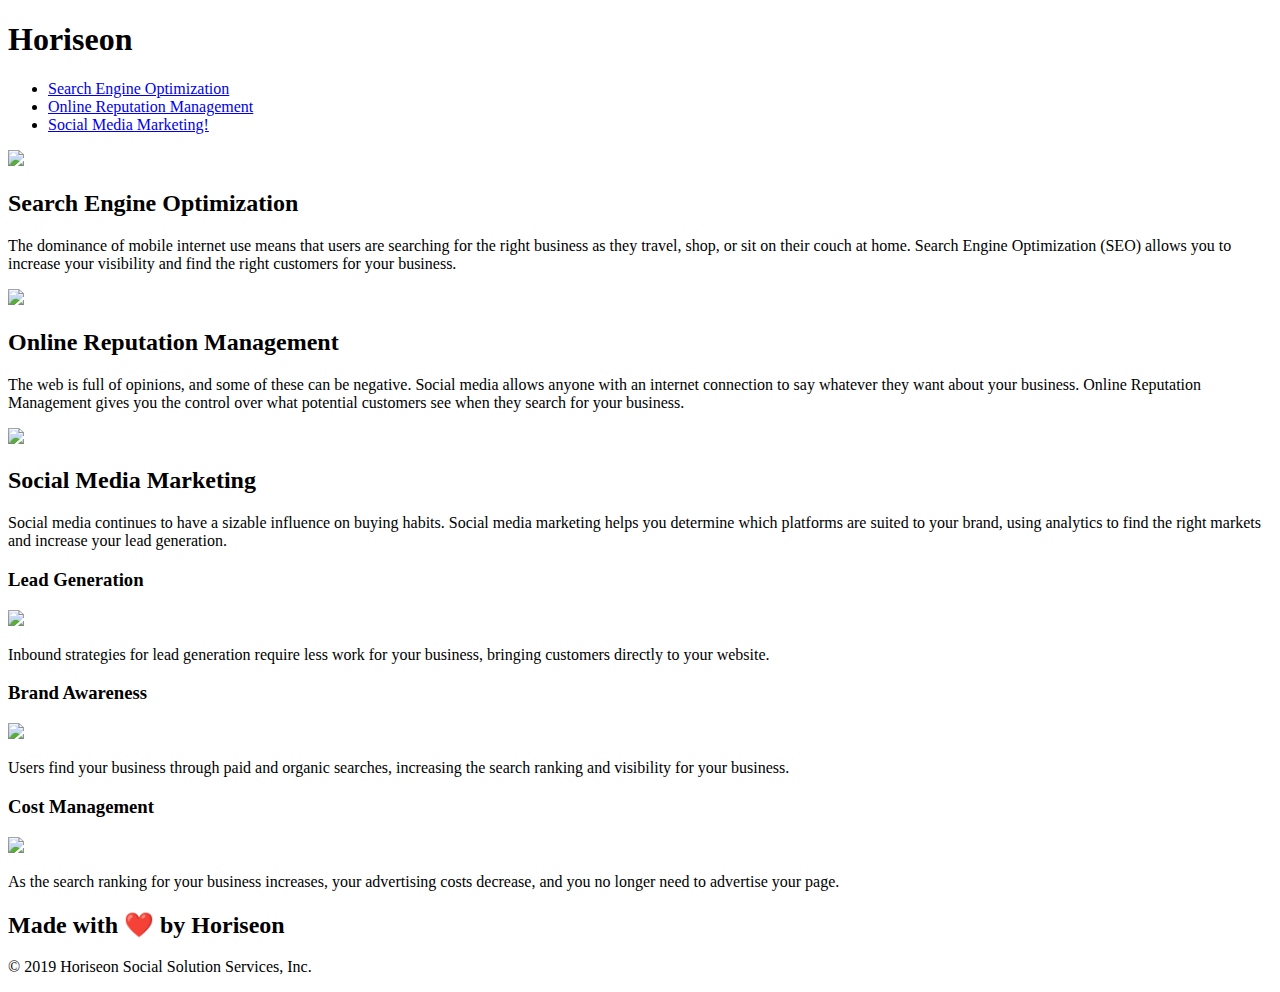
==== challenge/starter/index.html @ 3004b8a1 "updated title" ====
<!DOCTYPE html>
<html lang="en-gb">

<head>
    <meta charset="UTF-8" />
    <link rel="stylesheet" href="./assets/css/style.css">
    <title>Horiseon</title>
</head>

<body>
    <div class="header">
        <h1>Hori<span class="seo">seo</span>n</h1>
        <div>
            <ul>
                <li>
                    <a href="#search-engine-optimization">Search Engine Optimization</a>
                </li>
                <li>
                    <a href="#online-reputation-management">Online Reputation Management</a>
                </li>
                <li>
                    <a href="#social-media-marketing">Social Media Marketing!</a>
                </li>
            </ul>
        </div>
    </div>
    <div class="hero"></div>
    <div class="content">
        <div class="search-engine-optimization">
            <img src="./assets/images/search-engine-optimization.jpg" class="float-left" />
            <h2>Search Engine Optimization</h2>
            <p>
                The dominance of mobile internet use means that users are searching for the right business as they
                travel, shop, or sit on their couch at home. Search Engine Optimization (SEO) allows you to increase
                your visibility and find the right customers for your business.
            </p>
        </div>
        <div id="online-reputation-management" class="online-reputation-management">
            <img src="./assets/images/online-reputation-management.jpg" class="float-right" />
            <h2>Online Reputation Management</h2>
            <p>
                The web is full of opinions, and some of these can be negative. Social media allows anyone with an
                internet connection to say whatever they want about your business. Online Reputation Management gives
                you the control over what potential customers see when they search for your business.
            </p>
        </div>
        <div id="social-media-marketing" class="social-media-marketing">
            <img src="./assets/images/social-media-marketing.jpg" class="float-left" />
            <h2>Social Media Marketing</h2>
            <p>
                Social media continues to have a sizable influence on buying habits. Social media marketing helps you
                determine which platforms are suited to your brand, using analytics to find the right markets and
                increase your lead generation.
            </p>
        </div>
    </div>
    <div class="benefits">
        <div class="benefit-lead">
            <h3>Lead Generation</h3>
            <img src="./assets/images/lead-generation.png" />
            <p>
                Inbound strategies for lead generation require less work for your business, bringing customers directly
                to your website.
            </p>
        </div>
        <div class="benefit-brand">
            <h3>Brand Awareness</h3>
            <img src="./assets/images/brand-awareness.png" />
            <p>
                Users find your business through paid and organic searches, increasing the search ranking and visibility
                for your business.
            </p>
        </div>
        <div class="benefit-cost">
            <h3>Cost Management</h3>
            <img src="./assets/images/cost-management.png"></img>
            <p>
                As the search ranking for your business increases, your advertising costs decrease, and you no longer
                need to advertise your page.
            </p>
        </div>
    </div>
    <div class="footer">
        <h2>Made with ❤️️ by Horiseon</h2>
        <p>
            &copy; 2019 Horiseon Social Solution Services, Inc.
        </p>
    </div>
</body>

</html>
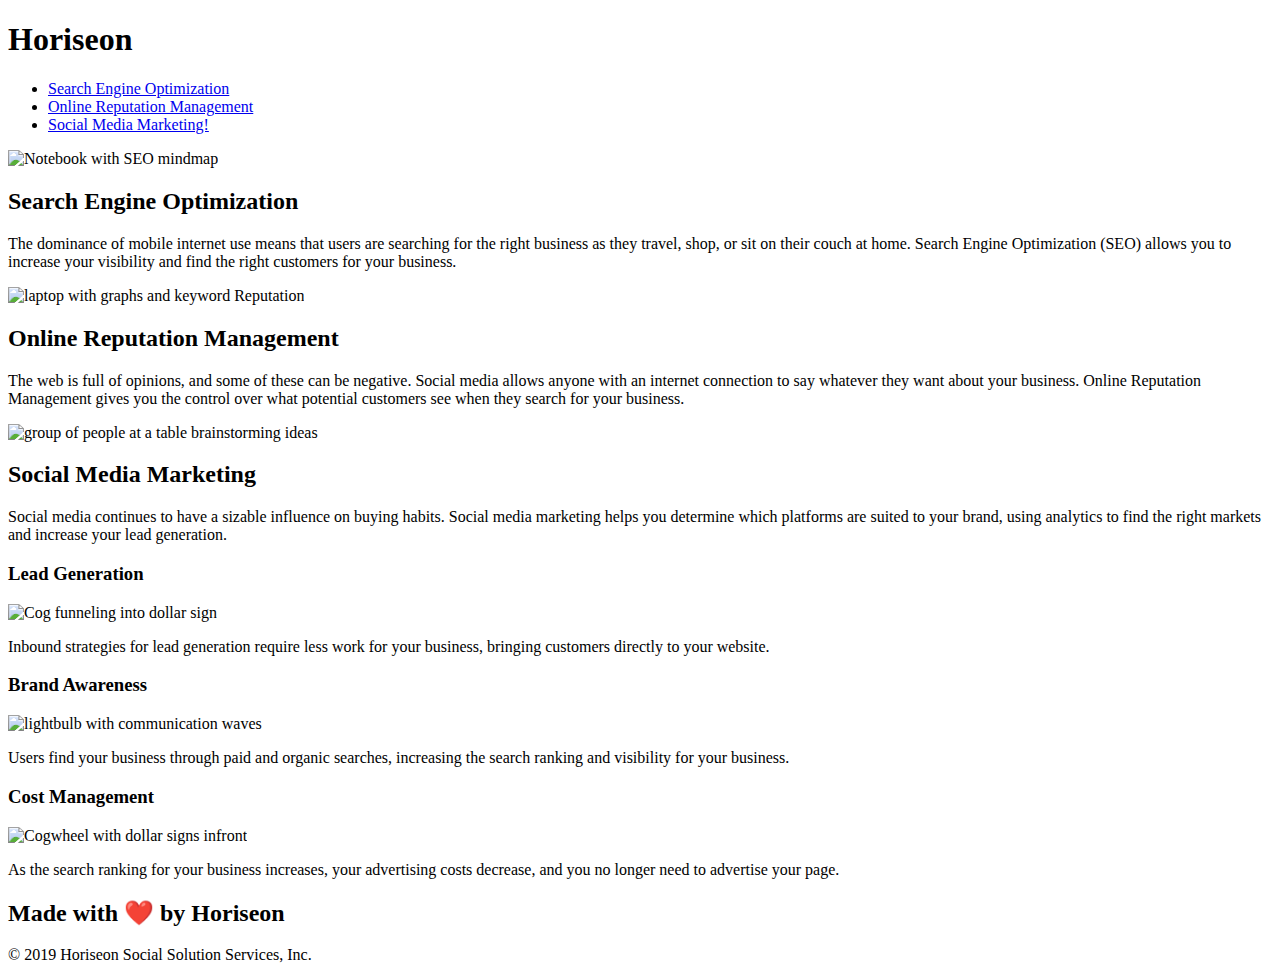
==== commit 585e3136: "added alt tags to all images" ====
--- a/challenge/starter/index.html
+++ b/challenge/starter/index.html
@@ -27,7 +27,7 @@
     <div class="hero"></div>
     <div class="content">
         <div class="search-engine-optimization">
-            <img src="./assets/images/search-engine-optimization.jpg" class="float-left" />
+            <img src="./assets/images/search-engine-optimization.jpg" class="float-left" alt="Notebook with SEO mindmap"/>
             <h2>Search Engine Optimization</h2>
             <p>
                 The dominance of mobile internet use means that users are searching for the right business as they
@@ -36,7 +36,7 @@
             </p>
         </div>
         <div id="online-reputation-management" class="online-reputation-management">
-            <img src="./assets/images/online-reputation-management.jpg" class="float-right" />
+            <img src="./assets/images/online-reputation-management.jpg" class="float-right" alt="laptop with graphs and keyword Reputation" />
             <h2>Online Reputation Management</h2>
             <p>
                 The web is full of opinions, and some of these can be negative. Social media allows anyone with an
@@ -45,7 +45,7 @@
             </p>
         </div>
         <div id="social-media-marketing" class="social-media-marketing">
-            <img src="./assets/images/social-media-marketing.jpg" class="float-left" />
+            <img src="./assets/images/social-media-marketing.jpg" class="float-left" alt="group of people at a table brainstorming ideas"/>
             <h2>Social Media Marketing</h2>
             <p>
                 Social media continues to have a sizable influence on buying habits. Social media marketing helps you
@@ -57,7 +57,7 @@
     <div class="benefits">
         <div class="benefit-lead">
             <h3>Lead Generation</h3>
-            <img src="./assets/images/lead-generation.png" />
+                <img src="./assets/images/lead-generation.png" alt="Cog funneling into dollar sign"/>
             <p>
                 Inbound strategies for lead generation require less work for your business, bringing customers directly
                 to your website.
@@ -65,7 +65,7 @@
         </div>
         <div class="benefit-brand">
             <h3>Brand Awareness</h3>
-            <img src="./assets/images/brand-awareness.png" />
+            <img src="./assets/images/brand-awareness.png" alt="lightbulb with communication waves" />
             <p>
                 Users find your business through paid and organic searches, increasing the search ranking and visibility
                 for your business.
@@ -73,7 +73,7 @@
         </div>
         <div class="benefit-cost">
             <h3>Cost Management</h3>
-            <img src="./assets/images/cost-management.png"></img>
+            <img src="./assets/images/cost-management.png" alt="Cogwheel with dollar signs infront"/>
             <p>
                 As the search ranking for your business increases, your advertising costs decrease, and you no longer
                 need to advertise your page.
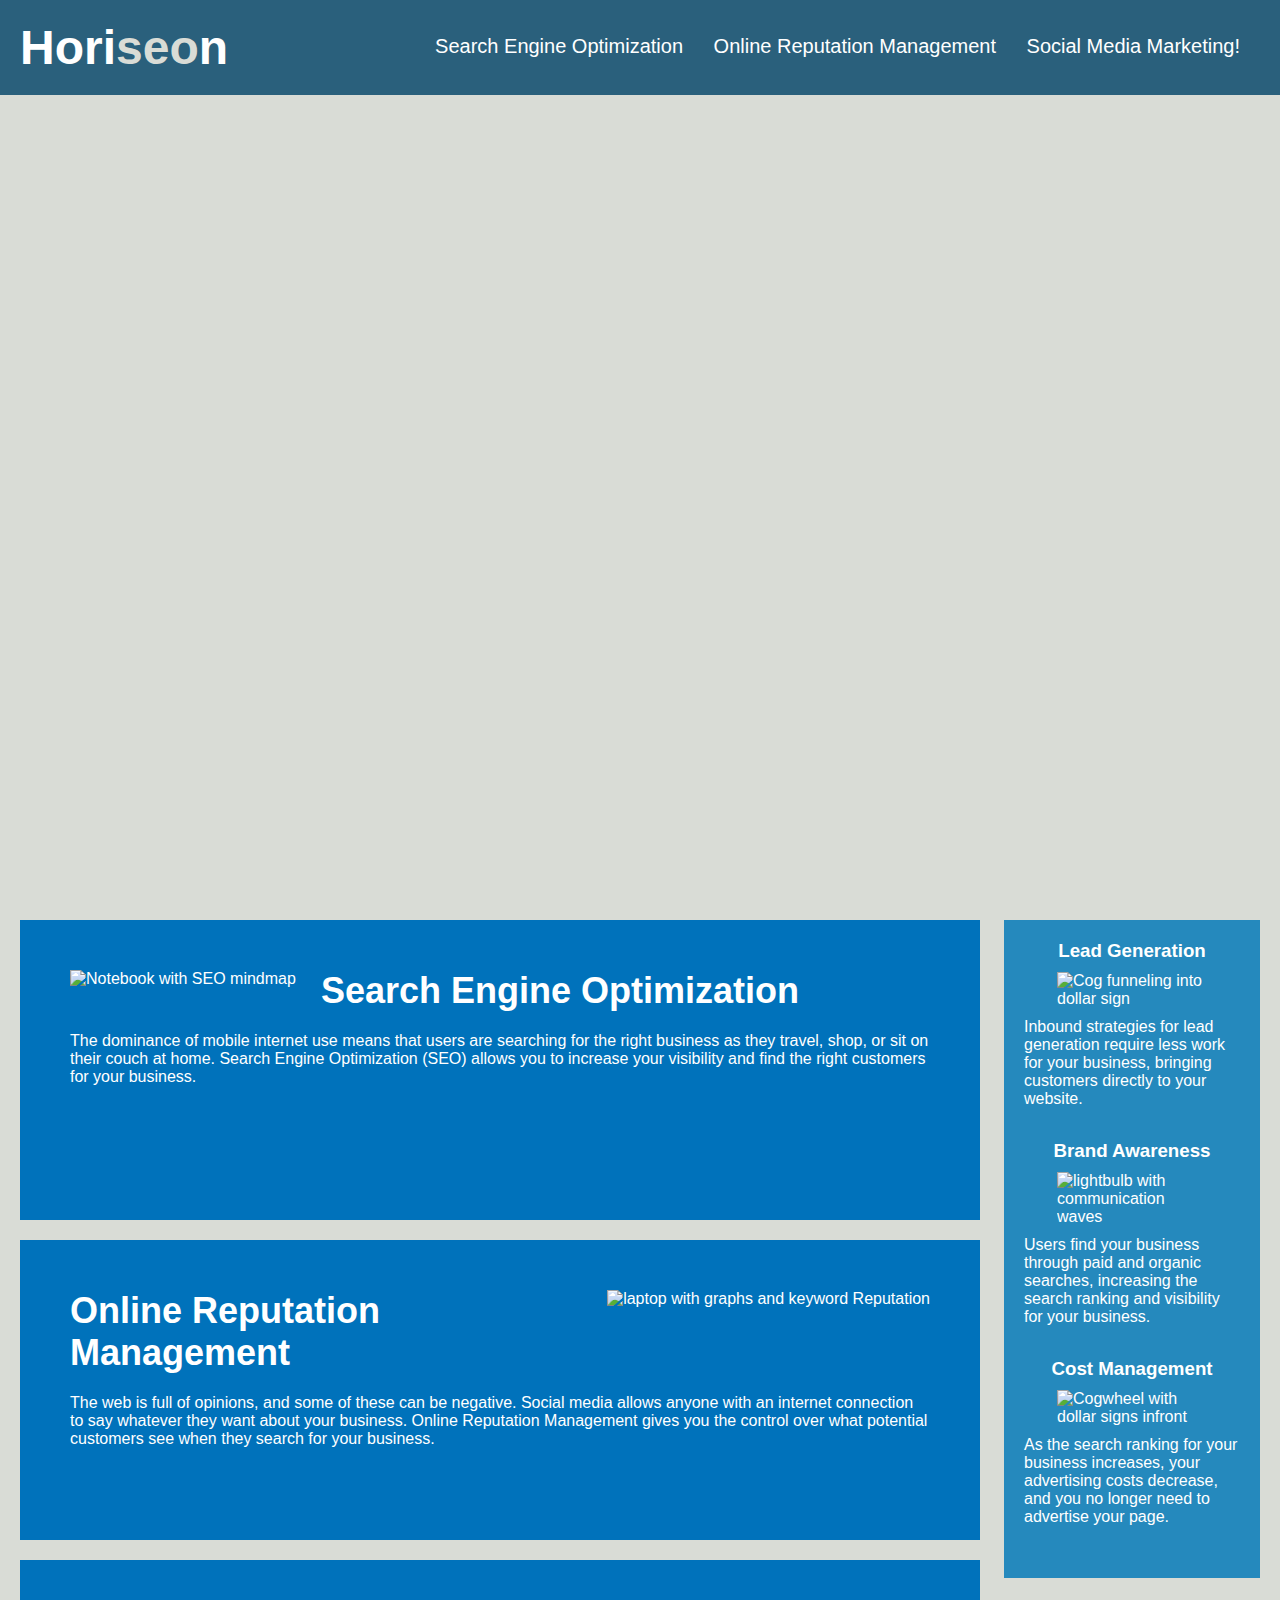
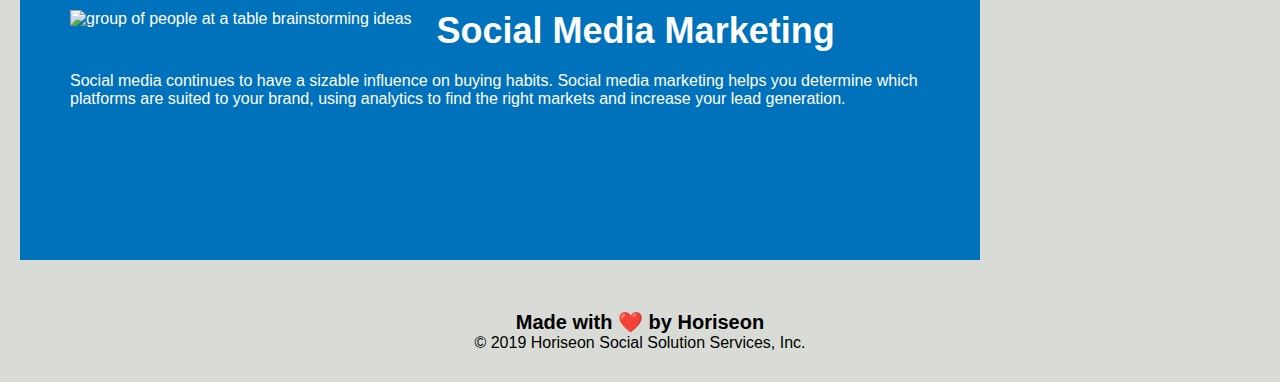
==== commit 96b0d7cc: "Consolidated CSS" ====
--- a/challenge/starter/index.html
+++ b/challenge/starter/index.html
@@ -6,11 +6,17 @@
     <link rel="stylesheet" href="./assets/css/style.css">
     <title>Horiseon</title>
 </head>
-
+<!-- Changes: 
+    Set title to company name
+    Changed div to header/footer - removed redundant class.
+    Changed div into Nav - reflected in CSS
+    Changed Div into sections -- kept classes for CSS
+-->
 <body>
-    <div class="header">
+<!--Header and Navigation elements-->
+    <header>
         <h1>Hori<span class="seo">seo</span>n</h1>
-        <div>
+        <nav>
             <ul>
                 <li>
                     <a href="#search-engine-optimization">Search Engine Optimization</a>
@@ -22,11 +28,14 @@
                     <a href="#social-media-marketing">Social Media Marketing!</a>
                 </li>
             </ul>
-        </div>
-    </div>
-    <div class="hero"></div>
-    <div class="content">
-        <div class="search-engine-optimization">
+        </nav>
+    </header>
+    <div class="hero"></div> 
+<!-- background image, should the image go into here? -->
+
+    <section class="content">
+<!-- Added ID to make nav link work -->
+        <section id="search-engine-optimization" class="search-engine-optimization">
             <img src="./assets/images/search-engine-optimization.jpg" class="float-left" alt="Notebook with SEO mindmap"/>
             <h2>Search Engine Optimization</h2>
             <p>
@@ -34,8 +43,8 @@
                 travel, shop, or sit on their couch at home. Search Engine Optimization (SEO) allows you to increase
                 your visibility and find the right customers for your business.
             </p>
-        </div>
-        <div id="online-reputation-management" class="online-reputation-management">
+        </section>
+        <section id="online-reputation-management" class="online-reputation-management">
             <img src="./assets/images/online-reputation-management.jpg" class="float-right" alt="laptop with graphs and keyword Reputation" />
             <h2>Online Reputation Management</h2>
             <p>
@@ -43,8 +52,8 @@
                 internet connection to say whatever they want about your business. Online Reputation Management gives
                 you the control over what potential customers see when they search for your business.
             </p>
-        </div>
-        <div id="social-media-marketing" class="social-media-marketing">
+        </section>
+        <section id="social-media-marketing" class="social-media-marketing">
             <img src="./assets/images/social-media-marketing.jpg" class="float-left" alt="group of people at a table brainstorming ideas"/>
             <h2>Social Media Marketing</h2>
             <p>
@@ -52,40 +61,44 @@
                 determine which platforms are suited to your brand, using analytics to find the right markets and
                 increase your lead generation.
             </p>
-        </div>
-    </div>
-    <div class="benefits">
-        <div class="benefit-lead">
+        </section>
+    </section>
+
+<!-- Benefits of joining Horiseon-->
+    <section class="benefits">
+        <section class="benefit-lead">
             <h3>Lead Generation</h3>
                 <img src="./assets/images/lead-generation.png" alt="Cog funneling into dollar sign"/>
             <p>
                 Inbound strategies for lead generation require less work for your business, bringing customers directly
                 to your website.
             </p>
-        </div>
-        <div class="benefit-brand">
+        </section>
+        <section class="benefit-brand">
             <h3>Brand Awareness</h3>
             <img src="./assets/images/brand-awareness.png" alt="lightbulb with communication waves" />
             <p>
                 Users find your business through paid and organic searches, increasing the search ranking and visibility
                 for your business.
             </p>
-        </div>
-        <div class="benefit-cost">
+        </section>
+        <section class="benefit-cost">
             <h3>Cost Management</h3>
             <img src="./assets/images/cost-management.png" alt="Cogwheel with dollar signs infront"/>
             <p>
                 As the search ranking for your business increases, your advertising costs decrease, and you no longer
                 need to advertise your page.
             </p>
-        </div>
-    </div>
-    <div class="footer">
-        <h2>Made with ❤️️ by Horiseon</h2>
+        </section>
+    </section>
+
+<!-- Footer-->
+    <footer class="footer">
+        <h4>Made with ❤️️ by Horiseon</h4>
         <p>
             &copy; 2019 Horiseon Social Solution Services, Inc.
         </p>
-    </div>
+    </footer>
 </body>
 
 </html>--- a/challenge/starter/assets/css/style.css
+++ b/challenge/starter/assets/css/style.css
@@ -0,0 +1,160 @@
+* {
+    box-sizing: border-box;
+    padding: 0;
+    margin: 0;
+}
+
+body {
+    background-color: #d9dcd6;
+}
+
+.float-left {
+    float: left;
+    margin-right: 25px;
+}
+
+.float-right {
+    float: right;
+    margin-left: 25px;
+}
+
+/* Changes: 
+        Re-organised rules to match HTML semantic structure.
+        Consolidated CSS for easier reading.
+*/
+
+/* Change to header in html and adjust the class here */
+header {
+    padding: 20px;
+    font-family: 'Trebuchet MS', 'Lucida Sans Unicode', 'Lucida Grande', 'Lucida Sans', Arial, sans-serif;
+    background-color: #2a607c;
+    color: #ffffff;
+}
+
+header h1 {
+    display: inline-block;
+    font-size: 48px;
+}
+
+header h1 .seo {
+    color: #d9dcd6;
+}
+
+header nav {
+    padding-top: 15px;
+    margin-right: 20px;
+    float: right;
+    font-family: 'Gill Sans', 'Gill Sans MT', Calibri, 'Trebuchet MS', sans-serif;
+    font-size: 20px;
+}
+
+header nav ul {
+    list-style-type: none;
+}
+
+header nav ul li {
+    display: inline-block;
+    margin-left: 25px;
+}
+
+/* Big image after nav.  Should the image go into the html so alts can be added?
+How would I consolidate this?  */
+.hero {
+    height: 800px;
+    width: 100%;
+    margin-bottom: 25px;
+    background-image: url("../images/digital-marketing-meeting.jpg");
+    background-size: cover;
+    background-position: center;
+}
+
+/*  ------
+
+CORE CONTENT
+
+-----  */
+
+a {
+    color: #ffffff;
+    text-decoration: none;
+}
+
+p {
+    font-size: 16px;
+}
+
+.content {
+    width: 75%;
+    display: inline-block;
+    margin-left: 20px;
+}
+
+.content section {
+    margin-bottom: 20px;
+    padding: 50px;
+    height: 300px;
+    font-family: 'Gill Sans', 'Gill Sans MT', Calibri, 'Trebuchet MS', sans-serif;
+    background-color: #0072bb;
+    color: #ffffff;
+}
+
+.content img {
+    max-height: 200px;
+}
+
+.content h2 {
+    margin-bottom: 20px;
+    font-size: 36px;
+}
+
+
+/* ------
+
+BENEFITS 
+
+----------*/
+
+.benefits {
+    margin-right: 20px;
+    padding: 20px;
+    clear: both;
+    float: right;
+    width: 20%;
+    height: 100%;
+    font-family: 'Gill Sans', 'Gill Sans MT', Calibri, 'Trebuchet MS', sans-serif;
+    background-color: #2589bd;
+}
+
+.benefits section {
+    margin-bottom: 32px;
+    color: #ffffff;
+}
+
+.benefits h3 {
+    margin-bottom: 10px;
+    text-align: center;
+}
+
+.benefits img {
+    display: block;
+    margin: 10px auto;
+    max-width: 150px;
+}
+
+
+/* -------
+
+FOOTER
+
+--------  */
+
+footer {
+    padding: 30px;
+    clear: both;
+    font-family: 'Trebuchet MS', 'Lucida Sans Unicode', 'Lucida Grande', 'Lucida Sans', Arial, sans-serif;
+    text-align: center;
+}
+
+footer h4 {
+    font-size: 20px;
+}
